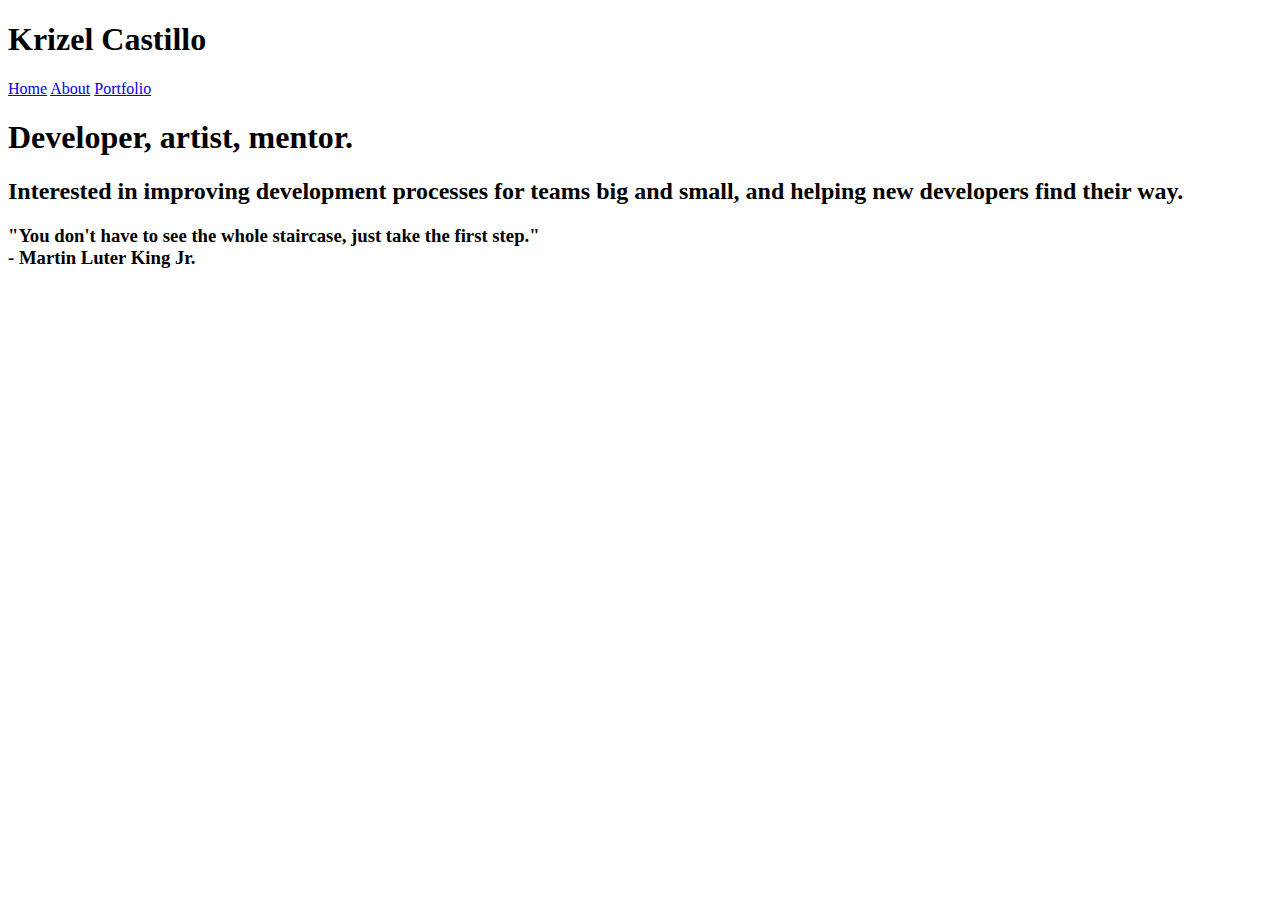
==== Personal_site/index.html @ 274f0ec2 "Created main layout for home page" ====
<!DOCTYPE html>
<html lang="en">
<head>
    <meta charset="UTF-8">
    <meta http-equiv="X-UA-Compatible" content="IE=edge">
    <meta name="viewport" content="width=device-width, initial-scale=1.0">
    <title>Krizel's Website</title>
</head>

<body>
<header>
    <h1>Krizel Castillo</h1>
</header>

<nav>
    <a href="index.html">Home</a>
    <a href="about.html">About</a>
    <a href="portfolio.html">Portfolio</a>
</nav>

    <section>
        <h1>Developer, artist, mentor.</h1>
    </section>
    
    <section>
        <h2>Interested in improving development processes for teams big and small, and helping new developers find their way.</h2>
    </section>

    <section>
        <h3>"You don't have to see the whole staircase, just take the first step."
            <br>
            - Martin Luter King Jr.
        </h3>
    </section>
    
</body>
</html>
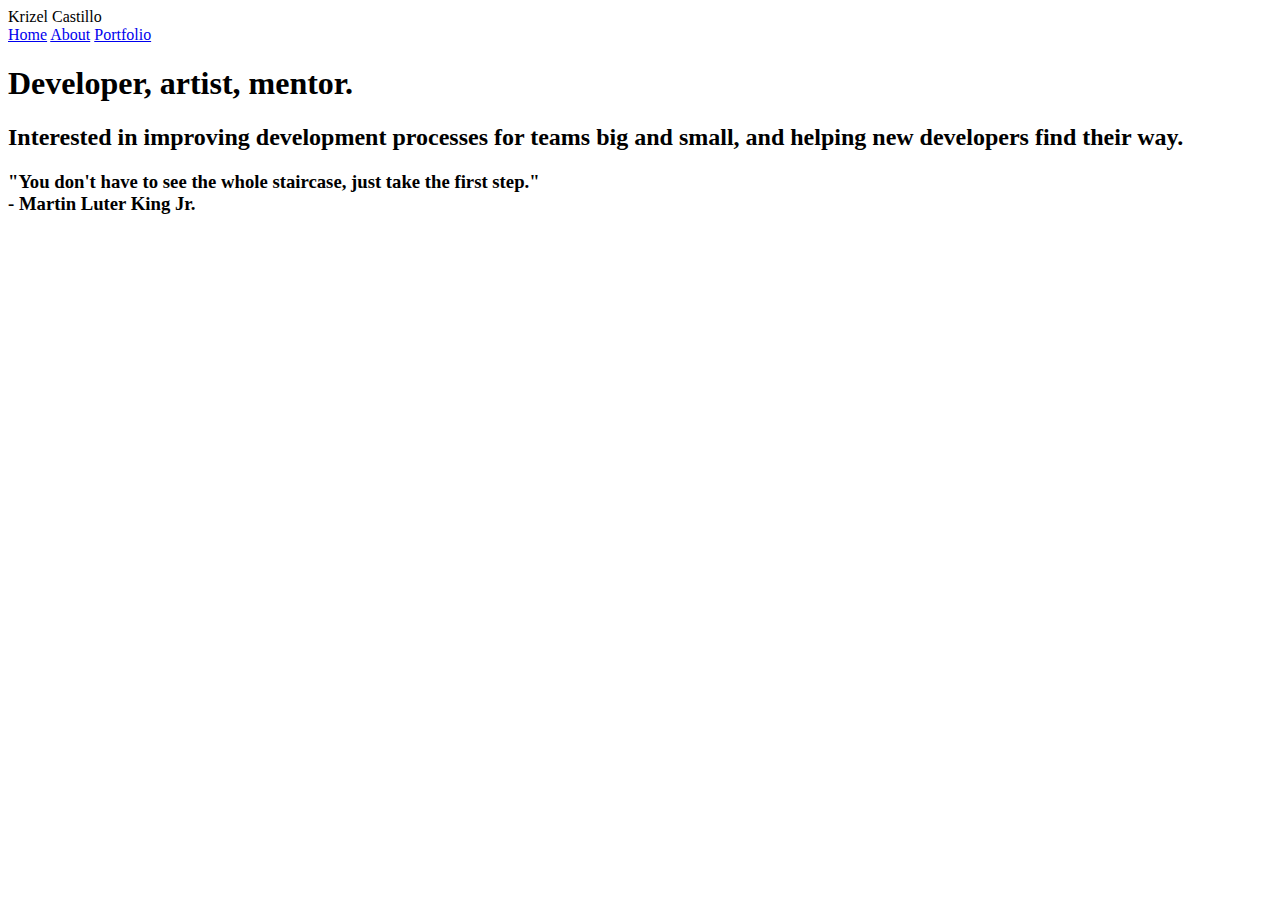
==== commit eb3dcf37: "Edited nav bar" ====
--- a/Personal_site/index.html
+++ b/Personal_site/index.html
@@ -4,19 +4,21 @@
     <meta charset="UTF-8">
     <meta http-equiv="X-UA-Compatible" content="IE=edge">
     <meta name="viewport" content="width=device-width, initial-scale=1.0">
+    <link rel="stylesheet" href="style.css">
+    <link rel="stylesheet" href="javascript.js">
+
     <title>Krizel's Website</title>
 </head>
 
 <body>
 <header>
-    <h1>Krizel Castillo</h1>
+    <span>Krizel Castillo</span>
+    <nav>
+        <a href="index.html">Home</a>
+        <a href="about.html">About</a>
+        <a href="portfolio.html">Portfolio</a>
+    </nav>
 </header>
-
-<nav>
-    <a href="index.html">Home</a>
-    <a href="about.html">About</a>
-    <a href="portfolio.html">Portfolio</a>
-</nav>
 
     <section>
         <h1>Developer, artist, mentor.</h1>
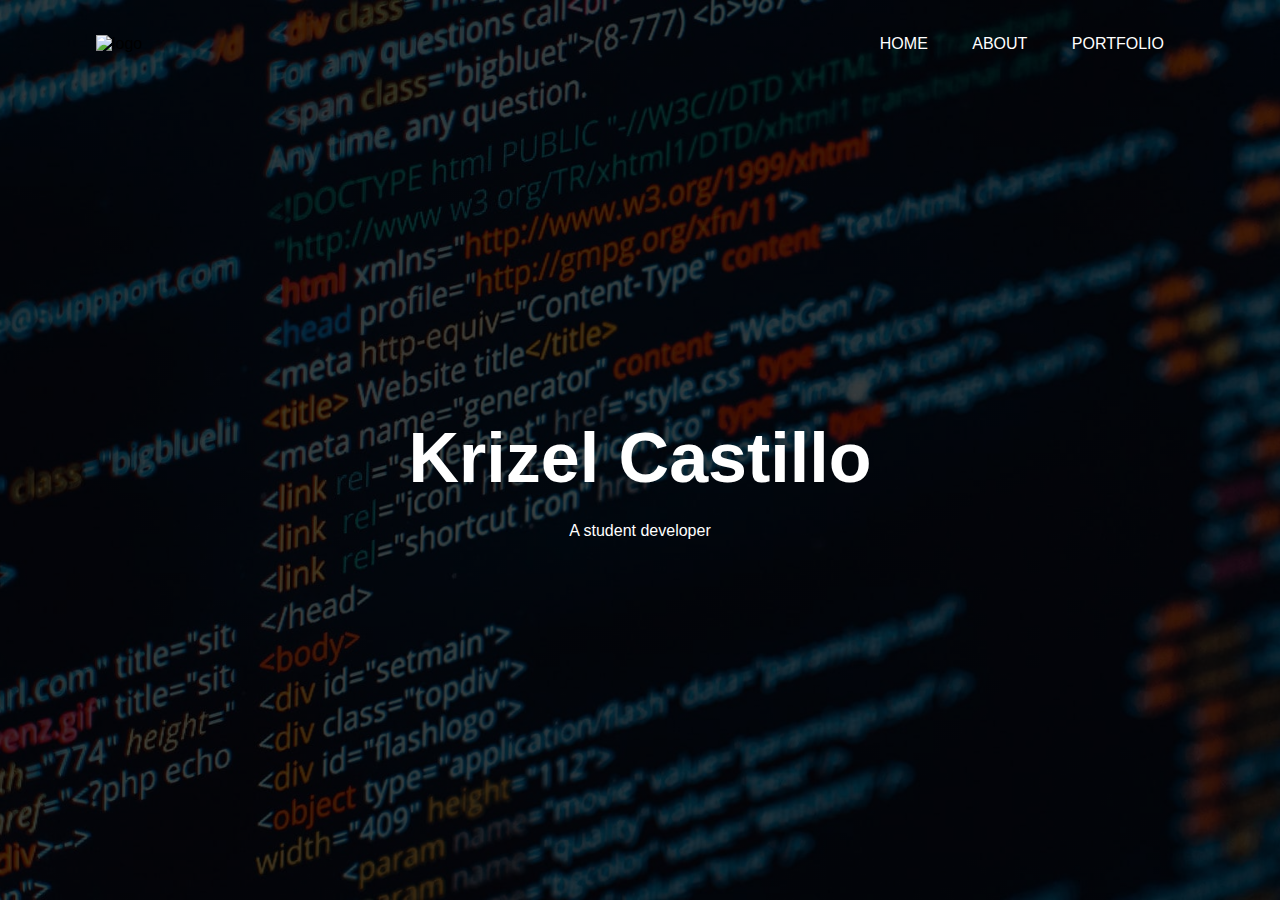
==== commit a8432f04: "decided against footer and changed layout home page" ====
--- a/Personal_site/index.html
+++ b/Personal_site/index.html
@@ -1,39 +1,32 @@
 <!DOCTYPE html>
 <html lang="en">
+
 <head>
     <meta charset="UTF-8">
     <meta http-equiv="X-UA-Compatible" content="IE=edge">
     <meta name="viewport" content="width=device-width, initial-scale=1.0">
     <link rel="stylesheet" href="style.css">
     <link rel="stylesheet" href="javascript.js">
-
-    <title>Krizel's Website</title>
+    <title>Krizel Castillo | Personal Website</title>
 </head>
 
 <body>
-<header>
-    <span>Krizel Castillo</span>
-    <nav>
-        <a href="index.html">Home</a>
-        <a href="about.html">About</a>
-        <a href="portfolio.html">Portfolio</a>
-    </nav>
-</header>
+    <div class="background">
+        <div class="navbar">
+            <img src="logo.png" alt="logo" class="logo">
+            <ul>
+                <li><a href="index.html">Home</a></li>
+                <li><a href="about.html">About</a></li>
+                <li><a href="portfolio.html">Portfolio</a></li>
+            </ul>
+        </div>
 
-    <section>
-        <h1>Developer, artist, mentor.</h1>
-    </section>
-    
-    <section>
-        <h2>Interested in improving development processes for teams big and small, and helping new developers find their way.</h2>
-    </section>
+        <div class="content">
+            <h1>Krizel Castillo</h1>
+            <p>A student developer</p>
+        </div>
 
-    <section>
-        <h3>"You don't have to see the whole staircase, just take the first step."
-            <br>
-            - Martin Luter King Jr.
-        </h3>
-    </section>
+    </div>
     
 </body>
 </html>--- a/Personal_site/style.css
+++ b/Personal_site/style.css
@@ -0,0 +1,76 @@
+*{
+    margin: 0;
+    padding: 0;
+    font-family: sans-serif;
+}
+
+.background{
+    width: 100%;
+    height: 100vh;
+    background-image:linear-gradient(rgba(0,0,0,0.75),rgba(0,0,0,0.75)), url(background.jpg);
+    background-size: cover;
+    background-position: center;
+}
+
+.navbar{
+    width: 85%;
+    margin: auto;
+    padding: 35px 0;
+    display: flex;
+    align-items: center;
+    justify-content: space-between;
+}
+
+.logo{
+    width: 120px;
+    cursor: pointer;
+}
+
+.navbar ul li{
+    list-style: none;
+    display: inline-block;
+    margin: 0 20px;
+    position: relative;
+}
+
+.navbar ul li a{
+    text-decoration: none;
+    color: white;
+    text-transform: uppercase;
+    text-shadow: 5px;
+}
+
+.navbar ul li::after{
+    content: '';
+    height: 3px;
+    width: 0%;
+    background: #009688;
+    position: absolute;
+    left: 0;
+    bottom: -5px;
+    transition: 0.5s;
+}
+
+.navbar ul li:hover::after{
+    width: 100%;
+}
+
+.content{
+    width: 100%;
+    position: absolute;
+    top: 50%;
+    transform: translateY(-50%);
+    text-align: center;
+    color: white;
+}
+
+.content h1{
+    font-size: 70px;
+    margin-top: 80px;
+}
+
+.content p{
+    margin: 20px auto;
+    font-weight: 100;
+    line-height: 25px;
+}